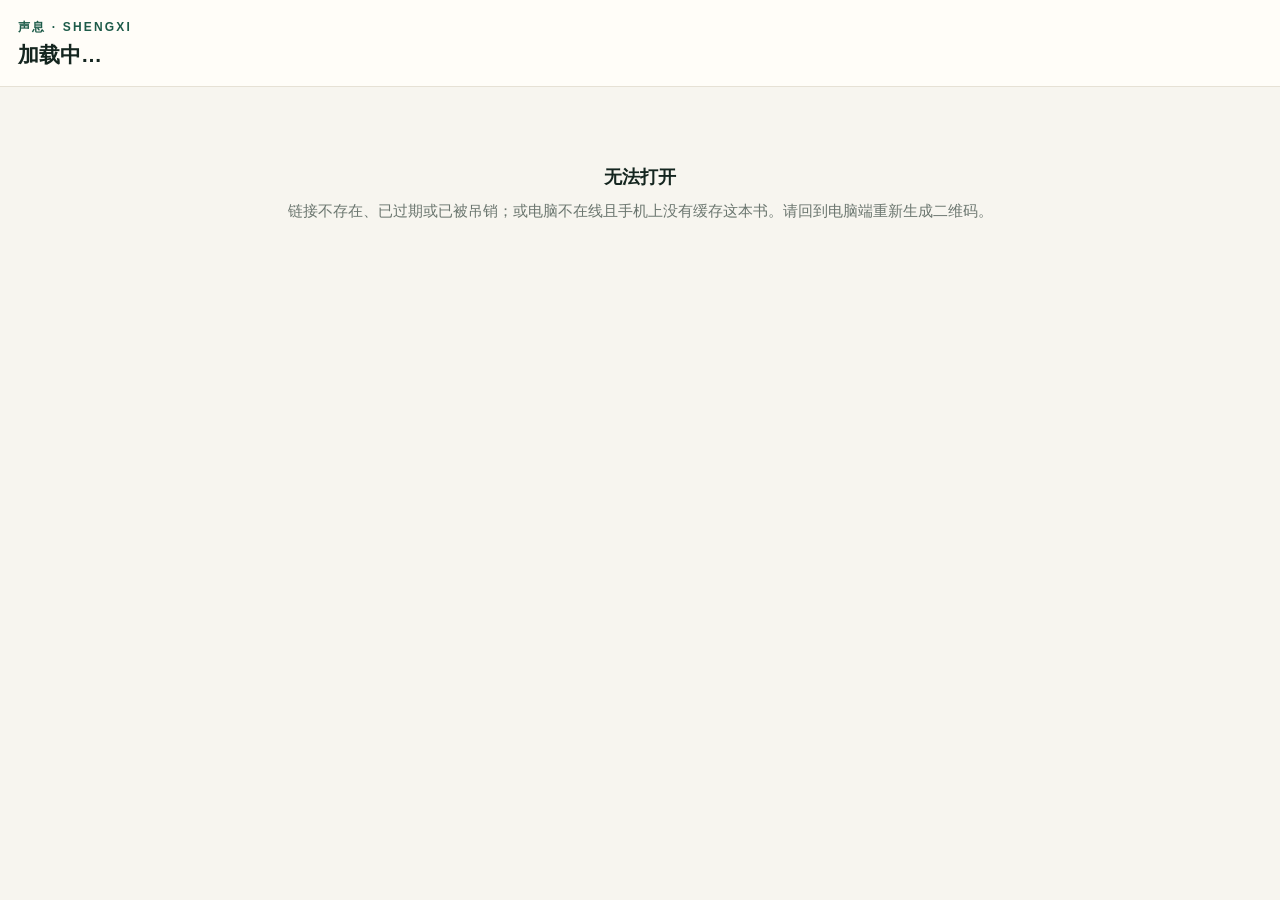
==== app/static/mobile.html @ 20c13813 "打磨：仓库改名后续与全流程实测反馈（合规简讯月刊 E2E） 用 1.6 万字《法律合规信息简讯》月刊跑了完整链路：导入 137 块 → 播客风 AI 分章（8 章，开场/收尾视角+每章目的）→ 逐章生" ====
<!doctype html>
<html lang="zh-CN">
<head>
<meta charset="utf-8" />
<meta name="viewport" content="width=device-width, initial-scale=1, viewport-fit=cover" />
<meta name="apple-mobile-web-app-capable" content="yes" />
<meta name="apple-mobile-web-app-status-bar-style" content="black-translucent" />
<meta name="apple-mobile-web-app-title" content="声息" />
<link rel="apple-touch-icon" href="/m/icon-180.png" />
<title>声息 · 手机收听</title>
<style>
:root { --ink: #14251f; --muted: #6b766f; --accent: #1d5b49; --line: #e6e1d5; --bg: #f7f5ef; --card: #fffdf8; }
* { box-sizing: border-box; }
body { margin: 0; background: var(--bg); color: var(--ink); font: 15px/1.6 -apple-system, BlinkMacSystemFont, "Noto Sans SC", "PingFang SC", sans-serif; padding-bottom: calc(96px + env(safe-area-inset-bottom)); }
header { padding: calc(18px + env(safe-area-inset-top)) 18px 14px; border-bottom: 1px solid var(--line); background: var(--card); }
header .brand { font-size: 12px; letter-spacing: .18em; color: var(--accent); font-weight: 600; }
header h1 { margin: 4px 0 2px; font-size: 21px; line-height: 1.35; }
header .meta { color: var(--muted); font-size: 13px; }
header .dl-all { margin-top: 10px; }
header .dl-all button { width: 100%; border: 1px solid var(--line); background: var(--card); color: var(--ink); border-radius: 10px; padding: 10px 14px; font-size: 14px; font-weight: 600; }
header .dl-all button:active { background: var(--line); }
header .dl-all button + button { margin-top: 8px; }
header .dl-all button.cached { color: var(--accent); border-color: var(--accent); }
header .dl-all .hint { color: var(--muted); font-size: 12px; margin-top: 6px; display: none; }
.offline { padding: 8px 18px; background: #f3ecd7; color: #7a5b18; font-size: 13px; }
main { padding: 12px 14px; display: grid; gap: 10px; }
.chapter { display: grid; grid-template-columns: 40px minmax(0, 1fr) auto; align-items: center; gap: 12px; padding: 13px 14px; background: var(--card); border: 1px solid var(--line); border-radius: 14px; cursor: pointer; }
.chapter:active { background: #f1eee4; }
.chapter.playing { border-color: var(--accent); box-shadow: 0 0 0 2px rgba(29,91,73,.12); }
.chapter .num { width: 34px; height: 34px; border-radius: 10px; background: #eceadf; color: var(--muted); display: grid; place-items: center; font-weight: 600; font-size: 14px; }
.chapter.playing .num { background: var(--accent); color: #fff; }
.chapter .info { min-width: 0; }
.chapter .title { font-weight: 600; font-size: 15px; overflow: hidden; text-overflow: ellipsis; white-space: nowrap; }
.chapter .sub { color: var(--muted); font-size: 12px; display: flex; gap: 8px; align-items: center; margin-top: 2px; }
.chapter .bar { height: 3px; margin-top: 7px; border-radius: 99px; background: var(--line); overflow: hidden; }
.chapter .bar i { display: block; height: 100%; width: 0; background: var(--accent); border-radius: 99px; }
.chip { font-size: 11px; padding: 1px 8px; border-radius: 99px; border: 1px solid var(--line); color: var(--muted); }
.chip.done { background: var(--accent); border-color: var(--accent); color: #fff; }
.chip.cached { color: var(--accent); border-color: var(--accent); }
.learn-btn { border: 0; background: none; color: var(--muted); font-size: 12px; padding: 6px 2px; }
.learn-btn.done { color: var(--accent); font-weight: 600; }
.player { position: fixed; left: 0; right: 0; bottom: 0; background: var(--card); border-top: 1px solid var(--line); padding: 10px 16px calc(10px + env(safe-area-inset-bottom)); }
.player .row { display: flex; align-items: center; gap: 8px; }
.player .row.controls { justify-content: center; gap: 18px; margin-top: 4px; }
.player .now { min-width: 0; flex: 1; }
.player .now b { display: block; font-size: 14px; overflow: hidden; text-overflow: ellipsis; white-space: nowrap; }
.player .now small { color: var(--muted); font-size: 12px; }
.player button { border: 0; background: none; font-size: 22px; color: var(--ink); padding: 8px; }
.player .play { width: 52px; height: 52px; border-radius: 50%; background: var(--accent); color: #fff; font-size: 24px; }
.player .step { font-size: 13px; font-weight: 600; color: var(--accent); min-width: 44px; padding: 8px 2px; }
.player .speed { font-size: 13px; color: var(--accent); font-weight: 600; }
.player .transcript-btn { font-size: 13px; color: var(--muted); font-weight: 600; }
.player .transcript-btn.open { color: var(--accent); }
.player .seek { width: 100%; margin-top: 8px; accent-color: var(--accent); }
.player .transcript { display: none; max-height: 36vh; overflow-y: auto; -webkit-overflow-scrolling: touch; padding: 12px 4px; margin-top: 8px; border-top: 1px solid var(--line); white-space: pre-wrap; font-size: 15px; line-height: 1.9; color: #2c3a33; }
.player .transcript.open { display: block; }
.empty { text-align: center; color: var(--muted); padding: 48px 24px; }
.error { text-align: center; padding: 64px 24px; color: var(--muted); }
.error b { display: block; font-size: 18px; color: var(--ink); margin-bottom: 8px; }
a.dl { color: var(--muted); font-size: 12px; text-decoration: none; }
</style>
</head>
<body>
<header>
  <div class="brand">声息 · SHENGXI</div>
  <h1 id="book-title">加载中…</h1>
  <div class="meta" id="book-meta"></div>
  <div class="dl-all" id="dl-all" hidden>
    <button id="cache-btn">☁ 离线缓存（电脑关机也能听）</button>
    <button id="dl-all-btn">⬇ 下载全部（MP3 + 讲稿）</button>
    <div class="hint" id="dl-all-hint"></div>
  </div>
</header>
<div class="offline" id="offline" hidden>离线模式 · 用手机缓存的内容收听，学习标记会在重新连接电脑后同步</div>
<main id="list"><div class="empty">正在获取章节…</div></main>
<div class="player" id="player" hidden>
  <input class="seek" id="seek" type="range" min="0" max="1000" value="0" />
  <div class="row controls">
    <button id="prev" aria-label="上一章">⏮</button>
    <button class="step" id="back" aria-label="后退15秒">−15s</button>
    <button class="play" id="play" aria-label="播放">▶</button>
    <button class="step" id="fwd" aria-label="快进15秒">+15s</button>
    <button id="next" aria-label="下一章">⏭</button>
  </div>
  <div class="row">
    <div class="now"><b id="now-title"></b><small id="now-time">--:-- / --:--</small></div>
    <button class="speed" id="speed">1.0×</button>
    <button class="transcript-btn" id="transcript-btn">文稿</button>
    <a class="dl" id="dl" download>下载</a>
  </div>
  <div class="transcript" id="transcript"></div>
  <audio id="audio" preload="metadata" playsinline></audio>
</div>
<script>
(function () {
  'use strict';
  var token = decodeURIComponent(location.pathname.split('/')[2] || '');
  var api = '/m/' + encodeURIComponent(token);
  var audio = document.getElementById('audio');
  var chapters = [];
  var current = -1;
  var speeds = [1, 1.25, 1.5, 2];
  var speedIndex = 0;
  var pendingSeek = 0;
  var seeking = false;
  var lastUserScroll = 0;
  var offlineMode = false;
  var cachedIds = {};
  var objectURL = null;

  // ---- IndexedDB 离线缓存（局域网 HTTP 无法用 Service Worker，改用 IDB 存音频与书目）----
  var dbPromise = null;
  function openDB() {
    if (!dbPromise) {
      if (!('indexedDB' in window)) { dbPromise = Promise.reject(new Error('unsupported')); return dbPromise; }
      dbPromise = new Promise(function (resolve, reject) {
        var req = indexedDB.open('sx-listen', 1);
        req.onupgradeneeded = function () {
          var db = req.result;
          if (!db.objectStoreNames.contains('book')) db.createObjectStore('book');
          if (!db.objectStoreNames.contains('audio')) db.createObjectStore('audio');
        };
        req.onsuccess = function () { resolve(req.result); };
        req.onerror = function () { reject(req.error || new Error('idb error')); };
      });
    }
    return dbPromise;
  }
  function idbGet(store, key) {
    return openDB().then(function (db) {
      return new Promise(function (resolve, reject) {
        var get = db.transaction(store, 'readonly').objectStore(store).get(key);
        get.onsuccess = function () { resolve(get.result); };
        get.onerror = function () { reject(get.error); };
      });
    });
  }
  function idbPut(store, key, value) {
    return openDB().then(function (db) {
      return new Promise(function (resolve, reject) {
        var put = db.transaction(store, 'readwrite').objectStore(store).put(value, key);
        put.onsuccess = function () { resolve(); };
        put.onerror = function () { reject(put.error); };
      });
    });
  }
  function loadCachedFlags() {
    return openDB().then(function (db) {
      return new Promise(function (resolve) {
        try {
          var cursor = db.transaction('audio', 'readonly').objectStore('audio').openCursor();
          cursor.onsuccess = function () {
            var row = cursor.result;
            if (row) { cachedIds[row.key] = true; row.continue(); } else resolve();
          };
          cursor.onerror = function () { resolve(); };
        } catch (error) { resolve(); }
      });
    }).catch(function () {});
  }
  function cacheAudio(ch) {
    if (cachedIds[ch.id]) return Promise.resolve(true);
    cachedIds[ch.id] = true;
    return fetch(api + '/audio/' + encodeURIComponent(ch.id)).then(function (res) {
      if (!res.ok) throw new Error('fetch fail');
      return res.blob();
    }).then(function (blob) {
      return idbPut('audio', ch.id, blob);
    }).then(function () {
      renderList(); if (current >= 0) refreshRow(current);
      return true;
    }).catch(function () {
      delete cachedIds[ch.id];
      return false;
    });
  }
  function resolveAudio(ch) {
    return idbGet('audio', ch.id).then(function (blob) {
      if (blob) {
        cachedIds[ch.id] = true;
        if (objectURL) URL.revokeObjectURL(objectURL);
        objectURL = URL.createObjectURL(blob);
        return objectURL;
      }
      if (offlineMode) return '';
      cacheAudio(ch);
      return api + '/audio/' + encodeURIComponent(ch.id);
    }).catch(function () {
      return offlineMode ? '' : api + '/audio/' + encodeURIComponent(ch.id);
    });
  }

  function posKey(id) { return 'sx-pos:' + token + ':' + id; }
  function fmt(sec) {
    if (!isFinite(sec)) return '--:--';
    sec = Math.max(0, Math.round(sec));
    return Math.floor(sec / 60) + ':' + String(sec % 60).padStart(2, '0');
  }
  function $(id) { return document.getElementById(id); }

  function renderList() {
    var list = $('list');
    if (!chapters.length) { list.innerHTML = '<div class="empty">这本书还没有已合成的音频。<br/>回到电脑端「音频与导出」先生成。</div>'; return; }
    list.innerHTML = '';
    chapters.forEach(function (ch, index) {
      var pos = Number(localStorage.getItem(posKey(ch.id)) || 0);
      var pct = ch.duration_seconds ? Math.min(100, Math.round(pos / ch.duration_seconds * 100)) : 0;
      var row = document.createElement('div');
      row.className = 'chapter' + (index === current ? ' playing' : '');
      row.dataset.index = index;
      row.innerHTML = '<div class="num">' + (index + 1) + '</div>' +
        '<div class="info"><div class="title"></div><div class="sub"><span>' + fmt(ch.duration_seconds) + '</span>' +
        (ch.chapter ? '' : '<span class="chip">整篇</span>') +
        (cachedIds[ch.id] ? '<span class="chip cached">已缓存</span>' : '') +
        '<span class="chip' + (ch.learned ? ' done' : '') + '" data-learn>' + (ch.learned ? '已学' : '未学') + '</span></div>' +
        '<div class="bar"><i style="width:' + pct + '%"></i></div></div>' +
        '<button class="learn-btn' + (ch.learned ? ' done' : '') + '" data-learn-btn>' + (ch.learned ? '✓ 已学' : '标记已学') + '</button>';
      row.querySelector('.title').textContent = ch.title;
      row.addEventListener('click', function (event) {
        if (event.target.hasAttribute('data-learn-btn')) return;
        play(index);
      });
      row.querySelector('[data-learn-btn]').addEventListener('click', function () { toggleLearn(index); });
      list.appendChild(row);
    });
  }

  function refreshRow(index) {
    var rows = document.querySelectorAll('.chapter');
    if (rows[index]) rows[index].classList.toggle('playing', index === current);
  }

  function applySeek(sec) {
    // iOS Safari：媒体未加载完（readyState 低）时设置 currentTime 会被静默忽略，
    // 这里先记下待跳转位置，等 loadedmetadata 后再应用。
    if (audio.readyState >= 1 && isFinite(audio.duration) && audio.duration > 0) {
      try { audio.currentTime = Math.min(Math.max(0, sec), audio.duration - 0.5); } catch (error) { pendingSeek = sec; }
    } else {
      pendingSeek = sec;
    }
  }

  function play(index) {
    if (index < 0 || index >= chapters.length) return;
    var ch = chapters[index];
    current = index;
    var resume = Number(localStorage.getItem(posKey(ch.id)) || 0);
    var rate = speeds[speedIndex];
    resolveAudio(ch).then(function (url) {
      if (current !== index) return;
      if (!url) { $('now-time').textContent = '本章未缓存 · 需连接电脑后播放'; return; }
      audio.src = url;
      audio.playbackRate = rate;
      if (resume > 2 && (!ch.duration_seconds || resume < ch.duration_seconds - 3)) applySeek(resume);
      audio.play().catch(function () {});
    });
    $('now-title').textContent = (index + 1) + '. ' + ch.title;
    $('dl').hidden = offlineMode;
    $('dl').href = api + '/audio/' + encodeURIComponent(ch.id) + '?download=1';
    var transcript = $('transcript');
    transcript.textContent = ch.text || '这一章暂时没有配套文稿。';
    transcript.scrollTop = 0;
    var hasText = Boolean(ch.text);
    $('transcript-btn').hidden = !hasText;
    transcript.classList.toggle('open', hasText);
    $('transcript-btn').classList.toggle('open', hasText);
    document.querySelectorAll('.chapter').forEach(function (row, i) { row.classList.toggle('playing', i === index); });
    if ('mediaSession' in navigator) {
      navigator.mediaSession.metadata = new MediaMetadata({ title: ch.title, artist: $('book-title').textContent, album: '声息' });
    }
  }

  function markLearned(index, value) {
    var ch = chapters[index];
    ch.learned = value;
    renderList();
    if (current >= 0) refreshRow(current);
  }

  function queueProgress(ch, completed) {
    var queue = [];
    try { queue = JSON.parse(localStorage.getItem('sx-queue:' + token) || '[]'); } catch (error) {}
    queue = queue.filter(function (item) { return item.audio_id !== ch.id; });
    queue.push({ audio_id: ch.id, completed: completed });
    localStorage.setItem('sx-queue:' + token, JSON.stringify(queue));
  }

  function flushQueue() {
    var raw = localStorage.getItem('sx-queue:' + token);
    if (!raw) return;
    var queue;
    try { queue = JSON.parse(raw); } catch (error) { return; }
    if (!queue.length) return;
    Promise.all(queue.map(function (item) {
      return fetch(api + '/progress', { method: 'POST', headers: { 'Content-Type': 'application/json' }, body: JSON.stringify(item) })
        .then(function (res) { if (!res.ok) throw new Error('bad'); });
    })).then(function () {
      localStorage.removeItem('sx-queue:' + token);
      $('offline').hidden = true;
    }).catch(function () {});
  }
  window.addEventListener('online', flushQueue);
  window.addEventListener('pageshow', flushQueue);
  function updateOfflineBanner() {
    if (navigator.onLine) {
      if (!offlineMode) $('offline').hidden = true;
      return;
    }
    $('offline').textContent = '网络已断开 · 正在播放手机缓存的内容，学习标记联网后自动同步';
    $('offline').hidden = false;
  }
  window.addEventListener('offline', updateOfflineBanner);
  window.addEventListener('online', updateOfflineBanner);
  updateOfflineBanner();

  function toggleLearn(index) {
    var ch = chapters[index];
    var target = !ch.learned;
    fetch(api + '/progress', { method: 'POST', headers: { 'Content-Type': 'application/json' }, body: JSON.stringify({ audio_id: ch.id, completed: target }) })
      .then(function (res) { return res.json(); })
      .then(function (data) {
        if (data.saved) markLearned(index, target);
      })
      .catch(function () {
        // 离线：本地先生效并入队，连回电脑后自动同步
        markLearned(index, target);
        queueProgress(ch, target);
      });
  }

  function step(delta) {
    if (!chapters.length) return;
    var next = (current + delta + chapters.length) % chapters.length;
    play(next);
  }

  function applyData(data) {
    $('book-title').textContent = data.title;
    var meta = [];
    if (data.total) meta.push('已学 ' + data.learned_count + ' / ' + data.total + ' 章');
    meta.push(data.whole_book.length ? '含整篇音频' : '共 ' + data.total + ' 章');
    if (offlineMode) meta.push('离线');
    $('book-meta').textContent = meta.join(' · ');
    chapters = data.chapters.concat(data.whole_book);
    loadCachedFlags().then(function () {
      renderList();
      if (chapters.length) {
        $('player').hidden = false;
        current = -1;
        $('dl-all').hidden = false;
        var cachedCount = chapters.filter(function (ch) { return cachedIds[ch.id]; }).length;
        $('cache-btn').textContent = '☁ 离线缓存（' + cachedCount + ' / ' + chapters.length + ' 章）';
        if (offlineMode) $('dl-all-btn').hidden = true;
        else {
          var total = data.chapters.length || data.whole_book.length;
          $('dl-all-btn').textContent = '⬇ 下载全部（' + total + ' 章 MP3 + 讲稿）';
        }
      }
    });
  }

  fetch(api + '/data').then(function (res) {
    if (!res.ok) throw new Error('链接已失效');
    return res.json();
  }).then(function (data) {
    flushQueue();
    idbPut('book', token, data).catch(function () {});
    applyData(data);
  }).catch(function () {
    // 电脑不在线：尝试用手机里缓存的书目继续（页面壳已加载时仍可播放已缓存章节）
    idbGet('book', token).then(function (data) {
      if (!data) throw new Error('no cache');
      offlineMode = true;
      $('offline').hidden = false;
      applyData(data);
    }).catch(function () {
      $('list').innerHTML = '<div class="error"><b>无法打开</b>链接不存在、已过期或已被吊销；或电脑不在线且手机上没有缓存这本书。请回到电脑端重新生成二维码。</div>';
    });
  });

  $('cache-btn').addEventListener('click', function () {
    var btn = $('cache-btn');
    var hint = $('dl-all-hint');
    var todo = chapters.filter(function (ch) { return !cachedIds[ch.id]; });
    hint.style.display = 'block';
    if (!todo.length) {
      btn.classList.add('cached');
      hint.textContent = '✓ 全部章节都已缓存在手机上，电脑关机也不影响收听。';
      return;
    }
    btn.disabled = true;
    hint.textContent = '正在把章节音频存到手机，章节越多耗时越长，请勿锁屏。';
    var fail = 0;
    var done = 0;
    var total = todo.length;
    function next() {
      if (!todo.length) {
        btn.disabled = false;
        btn.classList.add('cached');
        btn.textContent = '☁ 离线缓存（' + (chapters.length - fail) + ' / ' + chapters.length + ' 章）';
        hint.textContent = fail
          ? '有 ' + fail + ' 章缓存失败，可稍后再点一次补齐。'
          : '✓ 已全部缓存。注意：重新打开页面时仍需声息在线加载页面本身，之后播放、文稿、标记都走手机缓存。';
        return;
      }
      var ch = todo.shift();
      cacheAudio(ch).then(function (ok) {
        if (!ok) fail++;
        done++;
        btn.textContent = '☁ 缓存中… ' + done + ' / ' + total;
        next();
      });
    }
    next();
  });

  $('dl-all-btn').addEventListener('click', function () {
    var btn = $('dl-all-btn');
    var hint = $('dl-all-hint');
    btn.disabled = true;
    btn.textContent = '正在打包…';
    hint.style.display = 'block';
    hint.textContent = '正在把整本书打包成 ZIP，章节越多耗时越长，请勿锁屏。';
    // 用 fetch + blob 触发下载，便于展示进度与错误；Safari 会弹「下载」确认。
    fetch(api + '/download').then(function (res) {
      if (!res.ok) throw new Error('打包失败');
      return res.blob();
    }).then(function (blob) {
      var link = document.createElement('a');
      link.href = URL.createObjectURL(blob);
      link.download = ($('book-title').textContent || '声息') + '.zip';
      document.body.appendChild(link);
      link.click();
      link.remove();
      setTimeout(function () { URL.revokeObjectURL(link.href); }, 30000);
      btn.textContent = '✓ 已开始下载，可在「文件」App 的「下载」里查看';
      hint.textContent = '解压后可用任意播放器离线收听；讲稿在同目录的 TXT 里。';
    }).catch(function () {
      btn.textContent = '⬇ 下载全部（MP3 + 讲稿）';
      btn.disabled = false;
      hint.textContent = '下载失败，请确认声息在电脑上仍在运行，再试一次。';
    });
  });

  $('play').addEventListener('click', function () {
    if (current < 0) { play(0); return; }
    if (audio.paused) audio.play().catch(function () {}); else audio.pause();
  });
  audio.addEventListener('play', function () { $('play').textContent = '⏸'; });
  audio.addEventListener('pause', function () { $('play').textContent = '▶'; });
  audio.addEventListener('ended', function () {
    if (current < chapters.length - 1) play(current + 1);
  });
  $('prev').addEventListener('click', function () { step(-1); });
  $('next').addEventListener('click', function () { step(1); });
  $('speed').addEventListener('click', function () {
    speedIndex = (speedIndex + 1) % speeds.length;
    audio.playbackRate = speeds[speedIndex];
    $('speed').textContent = speeds[speedIndex].toFixed(speeds[speedIndex] % 1 ? 2 : 1).replace(/0$/, '') + '×';
    localStorage.setItem('sx-speed', String(speedIndex));
  });
  var savedSpeed = Number(localStorage.getItem('sx-speed') || 0);
  if (savedSpeed > 0 && savedSpeed < speeds.length) { speedIndex = savedSpeed; audio.playbackRate = speeds[speedIndex]; $('speed').textContent = speeds[speedIndex] + '×'; }

  var lastSave = 0;
  var lastSync = 0;
  audio.addEventListener('loadedmetadata', function () {
    if (pendingSeek > 0) { applySeek(pendingSeek); pendingSeek = 0; }
  });
  audio.addEventListener('timeupdate', function () {
    if (current < 0) return;
    var ch = chapters[current];
    $('now-time').textContent = fmt(audio.currentTime) + ' / ' + fmt(audio.duration || ch.duration_seconds);
    if (!seeking) $('seek').value = audio.duration ? String(Math.round(audio.currentTime / audio.duration * 1000)) : '0';
    var now = Date.now();
    if (now - lastSave > 3000) {
      lastSave = now;
      localStorage.setItem(posKey(ch.id), String(audio.currentTime));
      var rows = document.querySelectorAll('.chapter');
      if (rows[current]) {
        var pct = ch.duration_seconds ? Math.min(100, Math.round(audio.currentTime / ch.duration_seconds * 100)) : 0;
        var bar = rows[current].querySelector('.bar i');
        if (bar) bar.style.width = pct + '%';
      }
    }
    // 文稿随播放滚动（用户手动翻阅后 4 秒内不抢滚动位置）
    var transcript = $('transcript');
    if (transcript.classList.contains('open') && now - lastSync > 400 && now - lastUserScroll > 4000 && isFinite(audio.duration) && audio.duration > 0) {
      lastSync = now;
      var range = transcript.scrollHeight - transcript.clientHeight;
      transcript.scrollTop = range * (audio.currentTime / audio.duration);
    }
  });
  $('seek').addEventListener('input', function () {
    seeking = true;
    var duration = audio.duration;
    if (isFinite(duration) && duration > 0) {
      var target = Number($('seek').value) / 1000 * duration;
      applySeek(target);
      $('now-time').textContent = fmt(target) + ' / ' + fmt(duration);
    }
  });
  function endSeek() { seeking = false; }
  $('seek').addEventListener('change', endSeek);
  $('seek').addEventListener('touchend', endSeek);
  $('seek').addEventListener('pointerup', endSeek);
  $('back').addEventListener('click', function () { applySeek(audio.currentTime - 15); });
  $('fwd').addEventListener('click', function () { applySeek(audio.currentTime + 15); });
  $('transcript-btn').addEventListener('click', function () {
    var transcript = $('transcript');
    var open = transcript.classList.toggle('open');
    $('transcript-btn').classList.toggle('open', open);
  });
  ['touchstart', 'wheel'].forEach(function (name) {
    $('transcript').addEventListener(name, function () { lastUserScroll = Date.now(); }, { passive: true });
  });

  if ('mediaSession' in navigator) {
    navigator.mediaSession.setActionHandler('previoustrack', function () { step(-1); });
    navigator.mediaSession.setActionHandler('nexttrack', function () { step(1); });
    navigator.mediaSession.setActionHandler('play', function () { audio.play().catch(function () {}); });
    navigator.mediaSession.setActionHandler('pause', function () { audio.pause(); });
    try { navigator.mediaSession.setActionHandler('seekto', function (details) { applySeek(details.seekTime || 0); }); } catch (error) {}
    try { navigator.mediaSession.setActionHandler('seekforward', function (details) { applySeek(audio.currentTime + (details.seekOffset || 15)); }); } catch (error) {}
    try { navigator.mediaSession.setActionHandler('seekbackward', function (details) { applySeek(audio.currentTime - (details.seekOffset || 15)); }); } catch (error) {}
  }
})();
</script>
</body>
</html>
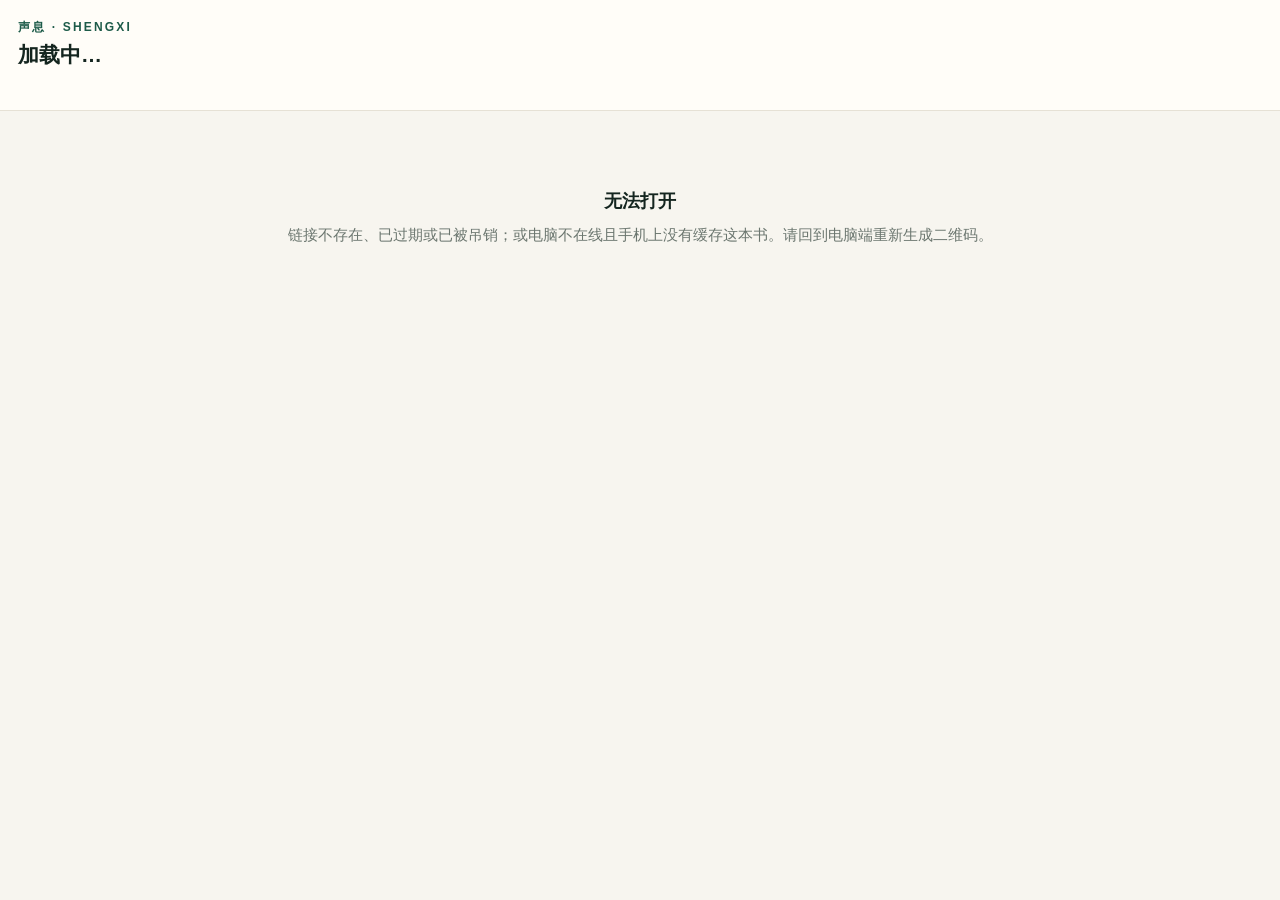
==== commit 898136fb: "第一波能力扩展：事实核对、断点续作、手机书架聚合与可靠性 - 事实核对：从原文抽取日期/数值/法规/条款，核对成稿保留情况并展示面板 - 逐节生成落库断点续作：中断后继续，已完成章节不重复消耗模型 -" ====
--- a/app/static/mobile.html
+++ b/app/static/mobile.html
@@ -6,6 +6,7 @@
 <meta name="apple-mobile-web-app-capable" content="yes" />
 <meta name="apple-mobile-web-app-status-bar-style" content="black-translucent" />
 <meta name="apple-mobile-web-app-title" content="声息" />
+<link rel="icon" type="image/png" href="/m/icon-180.png" />
 <link rel="apple-touch-icon" href="/m/icon-180.png" />
 <title>声息 · 手机收听</title>
 <style>
@@ -58,6 +59,12 @@
 .error { text-align: center; padding: 64px 24px; color: var(--muted); }
 .error b { display: block; font-size: 18px; color: var(--ink); margin-bottom: 8px; }
 a.dl { color: var(--muted); font-size: 12px; text-decoration: none; }
+header .library-link { display: inline-block; margin-top: 10px; color: var(--accent); font-size: 14px; font-weight: 600; text-decoration: none; }
+header .library-link:active { opacity: .7; }
+.player .sleep { font-size: 12px; font-weight: 600; color: var(--accent); min-width: 46px; padding: 8px 2px; font-variant-numeric: tabular-nums; }
+.player .sleep.active { color: #fff; background: var(--accent); border-radius: 99px; padding: 6px 10px; }
+.chapter .go { color: var(--muted); font-weight: 600; padding: 8px 2px; }
+.chapter.book-row { cursor: pointer; }
 </style>
 </head>
 <body>
@@ -65,6 +72,7 @@
   <div class="brand">声息 · SHENGXI</div>
   <h1 id="book-title">加载中…</h1>
   <div class="meta" id="book-meta"></div>
+  <a id="library-link" class="library-link" hidden></a>
   <div class="dl-all" id="dl-all" hidden>
     <button id="cache-btn">☁ 离线缓存（电脑关机也能听）</button>
     <button id="dl-all-btn">⬇ 下载全部（MP3 + 讲稿）</button>
@@ -81,6 +89,7 @@
     <button class="play" id="play" aria-label="播放">▶</button>
     <button class="step" id="fwd" aria-label="快进15秒">+15s</button>
     <button id="next" aria-label="下一章">⏭</button>
+    <button class="sleep" id="sleep-btn" aria-label="睡眠定时">定时</button>
   </div>
   <div class="row">
     <div class="now"><b id="now-title"></b><small id="now-time">--:-- / --:--</small></div>
@@ -94,11 +103,31 @@
 <script>
 (function () {
   'use strict';
-  var token = decodeURIComponent(location.pathname.split('/')[2] || '');
-  var api = '/m/' + encodeURIComponent(token);
+  /* 页面按路径分三种模式：A 单书 /m/{token}；B 书架 /m/library/{token}；C 书架内某本 /m/library/{token}/book/{pid}。*/
+  var pathParts = location.pathname.split('/').filter(Boolean);
+  var mode = 'A';
+  var token = '';
+  var pid = '';
+  if (pathParts[0] === 'm' && pathParts[1] === 'library') {
+    token = decodeURIComponent(pathParts[2] || '');
+    if (pathParts[3] === 'book') { mode = 'C'; pid = decodeURIComponent(pathParts[4] || ''); }
+    else { mode = 'B'; }
+  } else {
+    token = decodeURIComponent(pathParts[1] || '');
+  }
+  var api = mode === 'A' ? '/m/' + encodeURIComponent(token)
+    : mode === 'B' ? '/m/library/' + encodeURIComponent(token)
+    : '/m/library/' + encodeURIComponent(token) + '/book/' + encodeURIComponent(pid);
+  /* 学习进度只与单书 token 绑定；书架模式 C 不调用 /progress。*/
+  var progressEnabled = mode === 'A';
+  /* 离线缓存 IDB key 带 pid，书架内不同书互不串缓存。*/
+  function cacheKey(id) { return mode === 'C' ? pid + ':' + id : id; }
+  function bookStoreKey() { return mode === 'C' ? token + ':' + pid : token; }
+  function lastChapterKey() { return 'sx-last-chapter:' + token + (pid ? ':' + pid : ''); }
   var audio = document.getElementById('audio');
   var chapters = [];
   var current = -1;
+  var initialIndex = 0;
   var speeds = [1, 1.25, 1.5, 2];
   var speedIndex = 0;
   var pendingSeek = 0;
@@ -159,25 +188,25 @@
     }).catch(function () {});
   }
   function cacheAudio(ch) {
-    if (cachedIds[ch.id]) return Promise.resolve(true);
-    cachedIds[ch.id] = true;
+    if (cachedIds[cacheKey(ch.id)]) return Promise.resolve(true);
+    cachedIds[cacheKey(ch.id)] = true;
     return fetch(api + '/audio/' + encodeURIComponent(ch.id)).then(function (res) {
       if (!res.ok) throw new Error('fetch fail');
       return res.blob();
     }).then(function (blob) {
-      return idbPut('audio', ch.id, blob);
+      return idbPut('audio', cacheKey(ch.id), blob);
     }).then(function () {
       renderList(); if (current >= 0) refreshRow(current);
       return true;
     }).catch(function () {
-      delete cachedIds[ch.id];
+      delete cachedIds[cacheKey(ch.id)];
       return false;
     });
   }
   function resolveAudio(ch) {
-    return idbGet('audio', ch.id).then(function (blob) {
+    return idbGet('audio', cacheKey(ch.id)).then(function (blob) {
       if (blob) {
-        cachedIds[ch.id] = true;
+        cachedIds[cacheKey(ch.id)] = true;
         if (objectURL) URL.revokeObjectURL(objectURL);
         objectURL = URL.createObjectURL(blob);
         return objectURL;
@@ -190,7 +219,7 @@
     });
   }
 
-  function posKey(id) { return 'sx-pos:' + token + ':' + id; }
+  function posKey(id) { return 'sx-pos:' + token + (pid ? ':' + pid : '') + ':' + id; }
   function fmt(sec) {
     if (!isFinite(sec)) return '--:--';
     sec = Math.max(0, Math.round(sec));
@@ -203,24 +232,26 @@
     if (!chapters.length) { list.innerHTML = '<div class="empty">这本书还没有已合成的音频。<br/>回到电脑端「音频与导出」先生成。</div>'; return; }
     list.innerHTML = '';
     chapters.forEach(function (ch, index) {
-      var pos = Number(localStorage.getItem(posKey(ch.id)) || 0);
+    var pos = Number(localStorage.getItem(posKey(ch.id)) || 0);
       var pct = ch.duration_seconds ? Math.min(100, Math.round(pos / ch.duration_seconds * 100)) : 0;
+      var learnable = !!ch.section_id && progressEnabled;
       var row = document.createElement('div');
       row.className = 'chapter' + (index === current ? ' playing' : '');
       row.dataset.index = index;
       row.innerHTML = '<div class="num">' + (index + 1) + '</div>' +
         '<div class="info"><div class="title"></div><div class="sub"><span>' + fmt(ch.duration_seconds) + '</span>' +
         (ch.chapter ? '' : '<span class="chip">整篇</span>') +
-        (cachedIds[ch.id] ? '<span class="chip cached">已缓存</span>' : '') +
-        '<span class="chip' + (ch.learned ? ' done' : '') + '" data-learn>' + (ch.learned ? '已学' : '未学') + '</span></div>' +
+        (cachedIds[cacheKey(ch.id)] ? '<span class="chip cached">已缓存</span>' : '') +
+        (learnable ? '<span class="chip' + (ch.learned ? ' done' : '') + '" data-learn>' + (ch.learned ? '已学' : '未学') + '</span>' : '') + '</div>' +
         '<div class="bar"><i style="width:' + pct + '%"></i></div></div>' +
-        '<button class="learn-btn' + (ch.learned ? ' done' : '') + '" data-learn-btn>' + (ch.learned ? '✓ 已学' : '标记已学') + '</button>';
+        (learnable ? '<button class="learn-btn' + (ch.learned ? ' done' : '') + '" data-learn-btn>' + (ch.learned ? '✓ 已学' : '标记已学') + '</button>' : '');
       row.querySelector('.title').textContent = ch.title;
       row.addEventListener('click', function (event) {
         if (event.target.hasAttribute('data-learn-btn')) return;
         play(index);
       });
-      row.querySelector('[data-learn-btn]').addEventListener('click', function () { toggleLearn(index); });
+      var learnBtn = row.querySelector('[data-learn-btn]');
+      if (learnBtn) learnBtn.addEventListener('click', function () { toggleLearn(index); });
       list.appendChild(row);
     });
   }
@@ -244,6 +275,8 @@
     if (index < 0 || index >= chapters.length) return;
     var ch = chapters[index];
     current = index;
+    initialIndex = index;
+    localStorage.setItem(lastChapterKey(), ch.id);
     var resume = Number(localStorage.getItem(posKey(ch.id)) || 0);
     var rate = speeds[speedIndex];
     resolveAudio(ch).then(function (url) {
@@ -274,6 +307,7 @@
     var ch = chapters[index];
     ch.learned = value;
     renderList();
+    updateBookMeta();
     if (current >= 0) refreshRow(current);
   }
 
@@ -286,6 +320,7 @@
   }
 
   function flushQueue() {
+    if (!progressEnabled) return;
     var raw = localStorage.getItem('sx-queue:' + token);
     if (!raw) return;
     var queue;
@@ -315,6 +350,7 @@
 
   function toggleLearn(index) {
     var ch = chapters[index];
+    if (!ch || !ch.section_id || !progressEnabled) return;
     var target = !ch.learned;
     fetch(api + '/progress', { method: 'POST', headers: { 'Content-Type': 'application/json' }, body: JSON.stringify({ audio_id: ch.id, completed: target }) })
       .then(function (res) { return res.json(); })
@@ -330,27 +366,47 @@
 
   function step(delta) {
     if (!chapters.length) return;
-    var next = (current + delta + chapters.length) % chapters.length;
+    var next = ((current < 0 ? initialIndex : current) + delta + chapters.length) % chapters.length;
     play(next);
+  }
+
+  function updateBookMeta() {
+    var learnable = chapters.filter(function (ch) { return !!ch.section_id; });
+    var parts = [];
+    if (learnable.length) parts.push('已学 ' + learnable.filter(function (ch) { return ch.learned; }).length + ' / ' + learnable.length + ' 章');
+    else parts.push('共 ' + chapters.length + ' 段音频');
+    if (learnable.length && chapters.some(function (ch) { return !ch.section_id; })) parts.push('含整篇音频');
+    if (offlineMode) parts.push('离线');
+    $('book-meta').textContent = parts.join(' · ');
   }
 
   function applyData(data) {
     $('book-title').textContent = data.title;
-    var meta = [];
-    if (data.total) meta.push('已学 ' + data.learned_count + ' / ' + data.total + ' 章');
-    meta.push(data.whole_book.length ? '含整篇音频' : '共 ' + data.total + ' 章');
-    if (offlineMode) meta.push('离线');
-    $('book-meta').textContent = meta.join(' · ');
     chapters = data.chapters.concat(data.whole_book);
+    updateBookMeta();
     loadCachedFlags().then(function () {
       renderList();
       if (chapters.length) {
         $('player').hidden = false;
         current = -1;
+        // 优先展示上次收听的章节，但不自动播放；文稿和下载也可直接使用。
+        var lastId = localStorage.getItem(lastChapterKey());
+        initialIndex = Math.max(0, chapters.findIndex(function (chapter) { return chapter.id === lastId; }));
+        var first = chapters[initialIndex];
+        var duration = first.duration_seconds || 0;
+        var saved = Number(localStorage.getItem(posKey(first.id)) || 0);
+        var resume = saved > 2 && (!duration || saved < duration - 3) ? saved : 0;
+        $('now-title').textContent = (initialIndex + 1) + '. ' + first.title;
+        $('now-time').textContent = fmt(resume) + ' / ' + fmt(duration);
+        $('seek').value = duration ? String(Math.round(resume / duration * 1000)) : '0';
+        $('dl').hidden = offlineMode;
+        $('dl').href = api + '/audio/' + encodeURIComponent(first.id) + '?download=1';
+        $('transcript').textContent = first.text || '这一章暂时没有配套文稿。';
+        $('transcript-btn').hidden = !first.text;
         $('dl-all').hidden = false;
-        var cachedCount = chapters.filter(function (ch) { return cachedIds[ch.id]; }).length;
+        var cachedCount = chapters.filter(function (ch) { return cachedIds[cacheKey(ch.id)]; }).length;
         $('cache-btn').textContent = '☁ 离线缓存（' + cachedCount + ' / ' + chapters.length + ' 章）';
-        if (offlineMode) $('dl-all-btn').hidden = true;
+        if (offlineMode || mode === 'C') $('dl-all-btn').hidden = true; // 书架单书模式暂无整本打包接口，先隐藏避免点击报错
         else {
           var total = data.chapters.length || data.whole_book.length;
           $('dl-all-btn').textContent = '⬇ 下载全部（' + total + ' 章 MP3 + 讲稿）';
@@ -359,16 +415,74 @@
     });
   }
 
+  /* ===== 模式 B：书架列表页 ===== */
+  function fmtBookDuration(sec) {
+    sec = Number(sec) || 0;
+    if (!sec) return '时长待生成';
+    var minutes = Math.round(sec / 60);
+    if (minutes >= 60) return Math.floor(minutes / 60) + ' 小时 ' + (minutes % 60) + ' 分';
+    return minutes + ' 分钟';
+  }
+  function fmtBookDate(value) {
+    try { return value ? new Intl.DateTimeFormat('zh-CN', { month: 'numeric', day: 'numeric' }).format(new Date(value)) : ''; }
+    catch (error) { return ''; }
+  }
+  function initLibraryPage() {
+    document.title = '声息 · 书架';
+    $('book-title').textContent = '我的书架';
+    $('book-meta').textContent = '同一 Wi-Fi 下可打开书架里的书';
+    $('list').innerHTML = '<div class="empty">正在获取书架…</div>';
+    fetch(api + '/data').then(function (res) {
+      if (!res.ok) throw new Error('bad');
+      return res.json();
+    }).then(function (data) {
+      var books = (data && data.books) || [];
+      if (!books.length) {
+        $('list').innerHTML = '<div class="empty">书架里还没有可收听的书。<br/>回到电脑端生成音频后再来看。</div>';
+        return;
+      }
+      $('book-meta').textContent = '共 ' + books.length + ' 本 · 点开继续听';
+      $('list').innerHTML = '';
+      books.forEach(function (book) {
+        var row = document.createElement('div');
+        row.className = 'chapter book-row';
+        row.innerHTML = '<div class="num">📖</div>'
+          + '<div class="info"><div class="title"></div><div class="sub"><span>' + fmtBookDate(book.updated_at) + '</span><span>' + fmtBookDuration(book.total_seconds) + '</span><span>' + Number(book.chapters || 0) + ' 章</span></div></div>'
+          + '<div class="go">→</div>';
+        row.querySelector('.title').textContent = book.title || '未命名';
+        row.addEventListener('click', function () {
+          location.href = api + '/book/' + encodeURIComponent(book.project_id);
+        });
+        $('list').appendChild(row);
+      });
+    }).catch(function () {
+      $('list').innerHTML = '<div class="error"><b>无法打开书架</b>链接不存在、已过期或已被吊销；请回到电脑端重新生成二维码。</div>';
+    });
+  }
+  if (mode === 'B') { initLibraryPage(); return; }
+
+  /* ===== 模式 A：探一次书架入口；接口并行开发中，404 或字段缺失时静默隐藏。===== */
+  if (mode === 'A') {
+    fetch(api + '/library-hint').then(function (res) { return res.ok ? res.json() : null; }).then(function (hint) {
+      if (!hint || !hint.library_url || !(Number(hint.book_count) > 1)) return;
+      var link = $('library-link');
+      if (!link) return;
+      link.textContent = '书架里的其他 ' + Number(hint.book_count) + ' 本书 →';
+      link.href = hint.library_url;
+      link.hidden = false;
+    }).catch(function () {});
+  }
+
   fetch(api + '/data').then(function (res) {
     if (!res.ok) throw new Error('链接已失效');
     return res.json();
   }).then(function (data) {
     flushQueue();
-    idbPut('book', token, data).catch(function () {});
+    idbPut('book', bookStoreKey(), data).catch(function () {});
     applyData(data);
   }).catch(function () {
     // 电脑不在线：尝试用手机里缓存的书目继续（页面壳已加载时仍可播放已缓存章节）
-    idbGet('book', token).then(function (data) {
+    idbGet('book', bookStoreKey()).then(function (data) {
       if (!data) throw new Error('no cache');
       offlineMode = true;
       $('offline').hidden = false;
@@ -381,7 +495,7 @@
   $('cache-btn').addEventListener('click', function () {
     var btn = $('cache-btn');
     var hint = $('dl-all-hint');
-    var todo = chapters.filter(function (ch) { return !cachedIds[ch.id]; });
+    var todo = chapters.filter(function (ch) { return !cachedIds[cacheKey(ch.id)]; });
     hint.style.display = 'block';
     if (!todo.length) {
       btn.classList.add('cached');
@@ -443,12 +557,21 @@
   });
 
   $('play').addEventListener('click', function () {
-    if (current < 0) { play(0); return; }
+    if (current < 0) { play(initialIndex); return; }
     if (audio.paused) audio.play().catch(function () {}); else audio.pause();
   });
   audio.addEventListener('play', function () { $('play').textContent = '⏸'; });
   audio.addEventListener('pause', function () { $('play').textContent = '▶'; });
   audio.addEventListener('ended', function () {
+    var ch = chapters[current];
+    // 自然听完本章（不是手动切章）：自动标记已学，与 Mac 端学习进度同步。
+    if (ch && ch.section_id && progressEnabled && !ch.learned) {
+      var finished = current;
+      fetch(api + '/progress', { method: 'POST', headers: { 'Content-Type': 'application/json' }, body: JSON.stringify({ audio_id: ch.id, completed: true }) })
+        .then(function (res) { return res.json(); })
+        .then(function (data) { if (data.saved) markLearned(finished, true); })
+        .catch(function () { markLearned(finished, true); queueProgress(ch, true); });
+    }
     if (current < chapters.length - 1) play(current + 1);
   });
   $('prev').addEventListener('click', function () { step(-1); });
@@ -461,6 +584,65 @@
   });
   var savedSpeed = Number(localStorage.getItem('sx-speed') || 0);
   if (savedSpeed > 0 && savedSpeed < speeds.length) { speedIndex = savedSpeed; audio.playbackRate = speeds[speedIndex]; $('speed').textContent = speeds[speedIndex] + '×'; }
+
+  /* ===== 睡眠定时器：存绝对到期时间戳，切章、切链接、重新打开页面都不打断剩余倒计时。===== */
+  var SLEEP_KEY = 'sx-sleep-timer';
+  var sleepEndsAt = 0;
+  var sleepMinutes = 0;
+  var sleepTimerId = null;
+  function fmtSleepRemain(ms) {
+    var total = Math.max(0, Math.ceil(ms / 1000));
+    return Math.floor(total / 60) + ':' + String(total % 60).padStart(2, '0');
+  }
+  function resetSleepButton() {
+    var btn = $('sleep-btn');
+    if (btn) { btn.textContent = '定时'; btn.classList.remove('active'); }
+  }
+  function stopSleepTimer(clearStore) {
+    sleepEndsAt = 0;
+    sleepMinutes = 0;
+    if (sleepTimerId) { clearInterval(sleepTimerId); sleepTimerId = null; }
+    if (clearStore) { try { localStorage.removeItem(SLEEP_KEY); } catch (error) {} }
+    resetSleepButton();
+  }
+  function tickSleepTimer() {
+    var remain = sleepEndsAt - Date.now();
+    if (remain <= 0) {
+      try { audio.pause(); } catch (error) {}
+      stopSleepTimer(true);
+      return;
+    }
+    var btn = $('sleep-btn');
+    if (btn) btn.textContent = fmtSleepRemain(remain);
+  }
+  function startSleepTimer(minutes) {
+    sleepMinutes = minutes;
+    sleepEndsAt = Date.now() + minutes * 60000;
+    try { localStorage.setItem(SLEEP_KEY, JSON.stringify({ endsAt: sleepEndsAt, minutes: minutes })); } catch (error) {}
+    if (sleepTimerId) clearInterval(sleepTimerId);
+    sleepTimerId = setInterval(tickSleepTimer, 1000);
+    var btn = $('sleep-btn');
+    if (btn) btn.classList.add('active');
+    tickSleepTimer();
+  }
+  $('sleep-btn').addEventListener('click', function () {
+    var steps = [15, 30, 60, 0];
+    var nextMinutes = steps[(steps.indexOf(sleepMinutes) + 1) % steps.length];
+    if (!nextMinutes) { stopSleepTimer(true); return; } // 60 分钟后再点一次 = 关闭，不触发到点暂停
+    startSleepTimer(nextMinutes);
+  });
+  try {
+    var savedSleep = JSON.parse(localStorage.getItem(SLEEP_KEY) || 'null');
+    if (savedSleep && Number(savedSleep.endsAt) > Date.now() && [15, 30, 60].indexOf(Number(savedSleep.minutes)) >= 0) {
+      sleepMinutes = Number(savedSleep.minutes);
+      sleepEndsAt = Number(savedSleep.endsAt);
+      sleepTimerId = setInterval(tickSleepTimer, 1000);
+      $('sleep-btn').classList.add('active');
+      tickSleepTimer();
+    } else if (savedSleep) {
+      localStorage.removeItem(SLEEP_KEY);
+    }
+  } catch (error) {}
 
   var lastSave = 0;
   var lastSync = 0;
